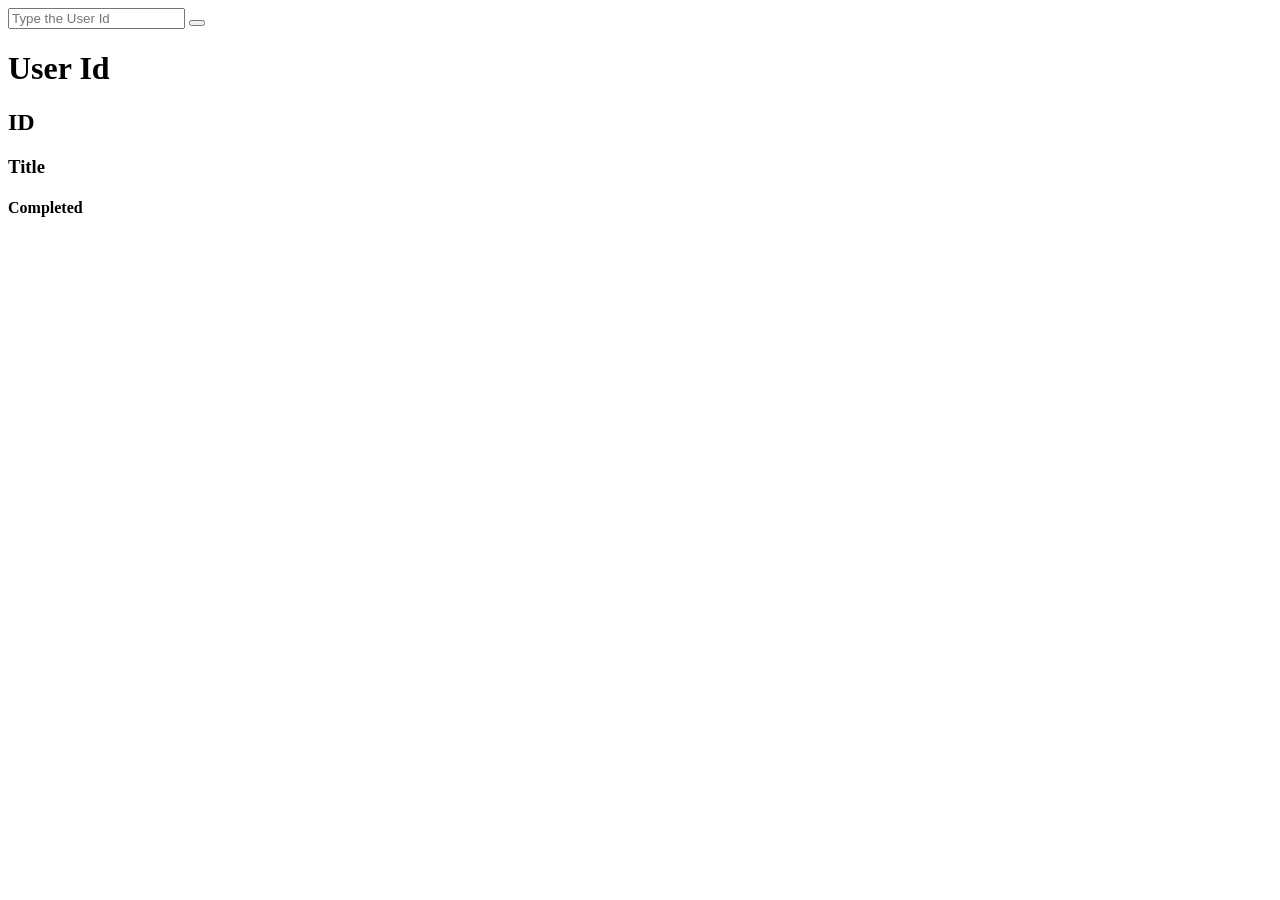
==== index.html @ fc88341a "Initial Commit" ====
<!DOCTYPE html>
<html lang="en">
<head>
    <meta charset="UTF-8">
    <meta name="viewport" content="width=device-width, initial-scale=1.0">
    <title>Document</title>
    <link rel="stylesheet" href="styles.css">
</head>
<body>
    <div class="container">
        <form action="">
            <input type="text" placeholder="Type the User Id">
            <button type="submit"><i class="fa-solid fa-magnifying-glass"></i></button>
        </form>
    <h1 id="user-id">User Id</h1>
    <h2 id="ID">ID</h2>
    <h3 id="Title">Title</h3>
    <h4 id="Completed">Completed</h4>
    </div>
</body>
<link rel="stylesheet" href="script.js">
</html>
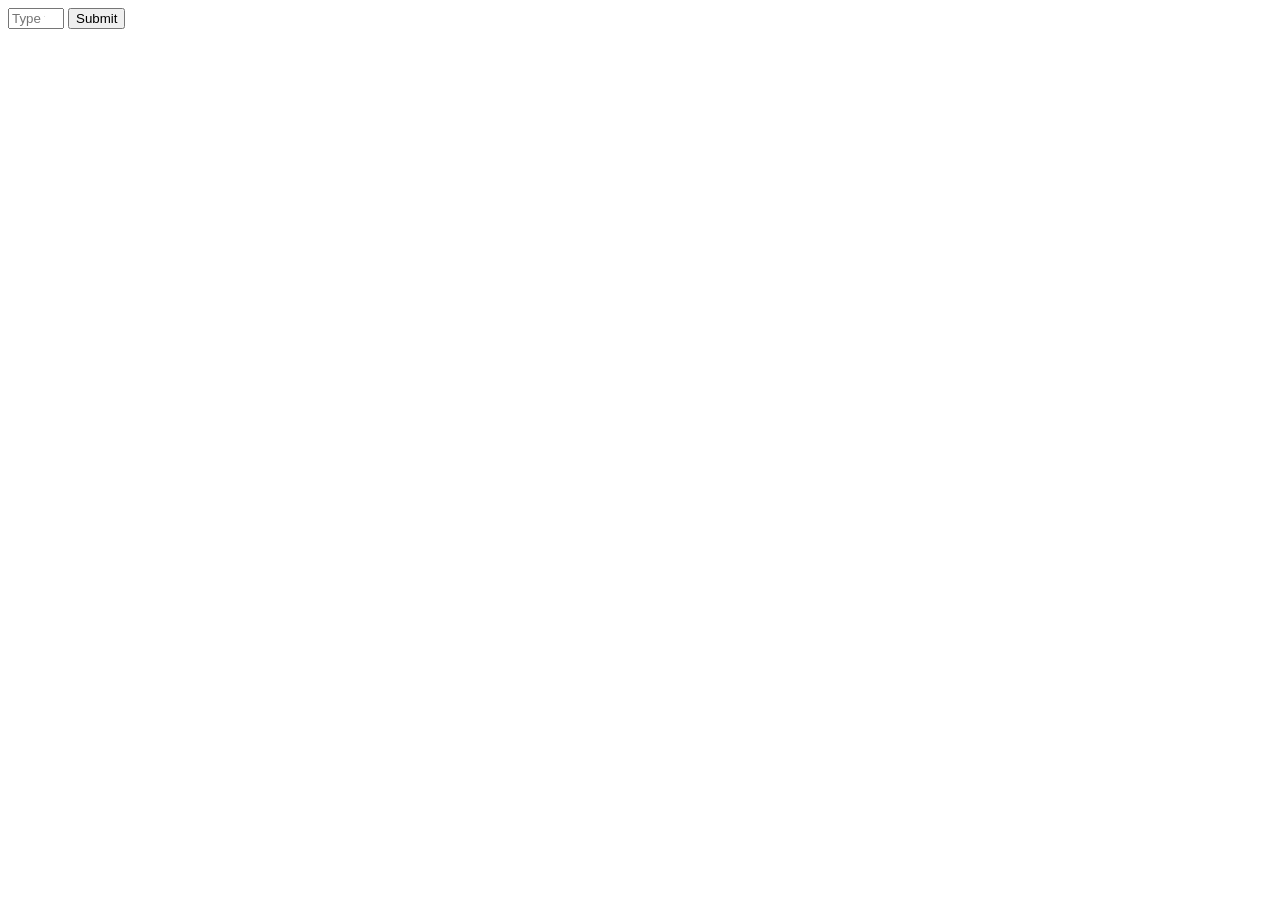
==== commit 02d5541c: "Data in Table Data is fetched and showed on interface in a table." ====
--- a/index.html
+++ b/index.html
@@ -8,15 +8,27 @@
 </head>
 <body>
     <div class="container">
-        <form action="">
-            <input type="text" placeholder="Type the User Id">
-            <button type="submit"><i class="fa-solid fa-magnifying-glass"></i></button>
-        </form>
-    <h1 id="user-id">User Id</h1>
-    <h2 id="ID">ID</h2>
-    <h3 id="Title">Title</h3>
-    <h4 id="Completed">Completed</h4>
+        <form onsubmit="fetchdata(event)">
+    <input type="number" id="number" placeholder="Type the User Id" min="1" max="200">
+    <button type="submit">Submit</button>
+</form>
     </div>
+    <!-- <div id="ResponseFromArray"></div>
+    <div id="TableFromArray"></div> -->
+    <table id="TableID">
+        <!-- <tr>
+            <th>User ID</th>
+            <th>ID</th>
+            <th>Title</th>
+            <th>Is Completed</th>
+        </tr>
+        <tr id="TableRow">
+            <td id="Id1"></td>
+            <td id="Id2"></td> 
+            <td id="Id3"></td>
+            <td id="Id4"></td> 
+        </tr> -->
+    </table> 
 </body>
-<link rel="stylesheet" href="script.js">
+<script src="script.js"></script>
 </html>
--- a/styles.css
+++ b/styles.css
@@ -0,0 +1,14 @@
+#ResponseFromArray{
+    background-color: black;
+    color: white;
+    margin: 20px;
+    padding: 20px;
+}
+
+#TableFromArray{
+    background-color: blanchedalmond;
+    color: red;
+    margin: 20px;
+    padding: 20px;
+    width: 100%;
+}
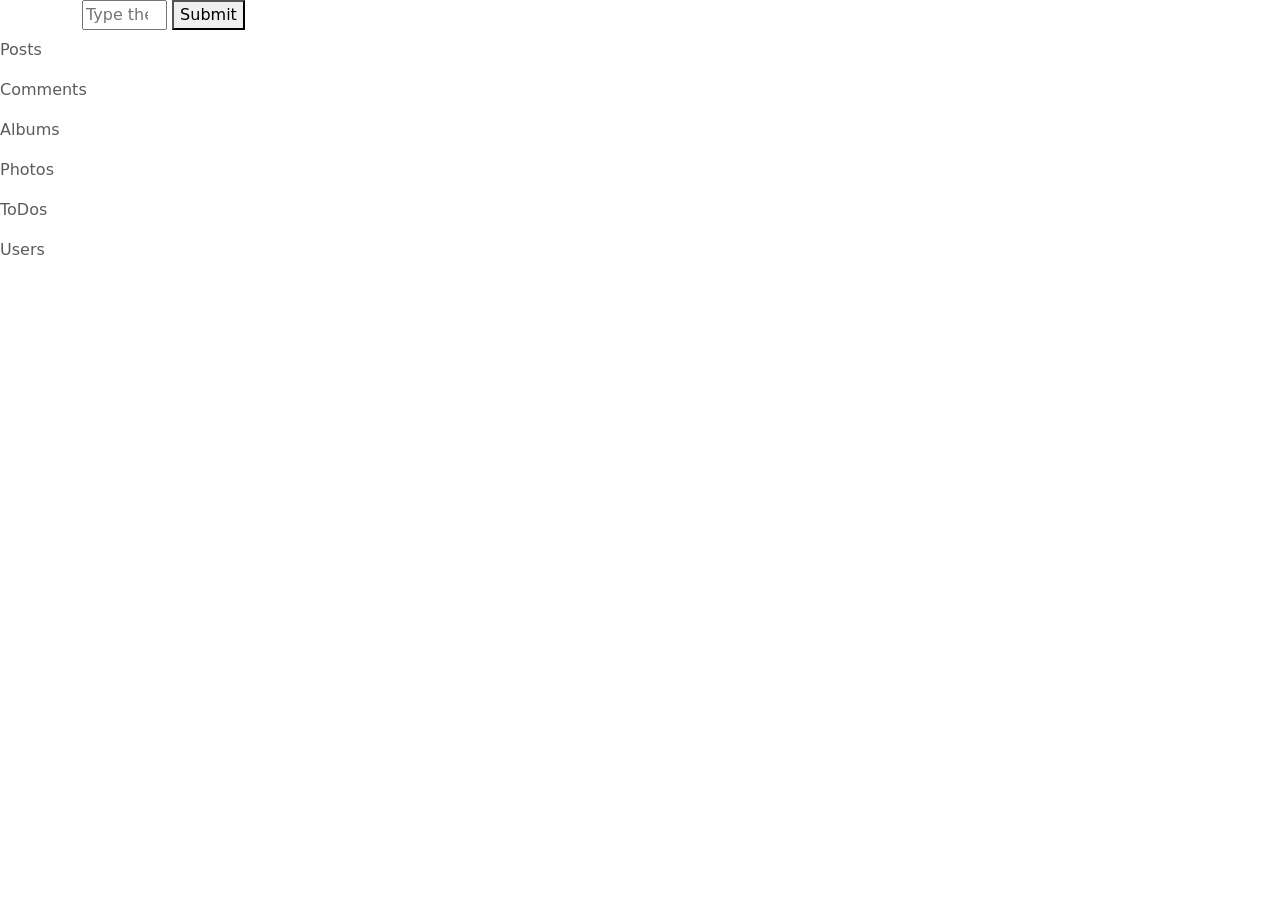
==== commit 68ad469a: "Give Up This API Does not support updates save on server" ====
--- a/index.html
+++ b/index.html
@@ -1,34 +1,111 @@
 <!DOCTYPE html>
 <html lang="en">
+
 <head>
     <meta charset="UTF-8">
     <meta name="viewport" content="width=device-width, initial-scale=1.0">
     <title>Document</title>
+    <link href="https://cdn.jsdelivr.net/npm/bootstrap@5.3.8/dist/css/bootstrap.min.css" rel="stylesheet"
+        integrity="sha384-sRIl4kxILFvY47J16cr9ZwB07vP4J8+LH7qKQnuqkuIAvNWLzeN8tE5YBujZqJLB" crossorigin="anonymous">
     <link rel="stylesheet" href="styles.css">
 </head>
+
 <body>
+    <!-- <nav class="navbar navbar-expand-lg navbar-light bg-light">
+        <a class="navbar-brand" href="posts.html">POSTS</a>
+        <button class="navbar-toggler" type="button" data-toggle="collapse" data-target="#navbarSupportedContent"
+            aria-controls="navbarSupportedContent" aria-expanded="false" aria-label="Toggle navigation">
+            <span class="navbar-toggler-icon"></span>
+        </button>
+
+        <div class="collapse navbar-collapse" id="navbarSupportedContent">
+            <ul class="navbar-nav mr-auto">
+                <li class="nav-item active">
+                    <a class="nav-link" href="comments.html">Comments <span class="sr-only"></span></a>
+                </li>
+                <li class="nav-item">
+                    <a class="nav-link" href="albums.html">Album</a>
+                </li>
+                <li class="nav-item">
+                    <a class="nav-link" href="photos.html">Photos</a>
+                </li>
+                <li class="nav-item">
+                    <a class="nav-link" href="todos.html">To Dos</a>
+                </li>
+                <li class="nav-item">
+                    <a class="nav-link" href="users.html">Users</a>
+                </li>
+            </ul>
+            <form class="form-inline my-2 my-lg-0">
+                <input class="form-control mr-sm-2" type="search" placeholder="Search" aria-label="Search">
+                <button class="btn btn-outline-success my-2 my-sm-0" type="submit">Search</button>
+            </form>
+        </div>
+    </nav> -->
+    <!-- 
+
+    Single Page Navbar 
+
+    <nav class="navbar navbar-expand-lg navbar-light bg-light">
+        <a class="navbar-brand" href="#TableID">POSTS</a>
+        <button class="navbar-toggler" type="button" data-toggle="collapse" data-target="#navbarSupportedContent"
+            aria-controls="navbarSupportedContent" aria-expanded="false" aria-label="Toggle navigation">
+            <span class="navbar-toggler-icon"></span>
+        </button>
+
+        <div class="collapse navbar-collapse" id="navbarSupportedContent">
+            <ul class="navbar-nav mr-auto">
+                <li class="nav-item active">
+                    <a class="nav-link" href="#TableID1">Comments <span class="sr-only"></span></a>
+                </li>
+                <li class="nav-item">
+                    <a class="nav-link" href="#TableID2">Album</a>
+                </li>
+                <li class="nav-item">
+                    <a class="nav-link" href="#TableID3">Photos</a>
+                </li>
+                <li class="nav-item">
+                    <a class="nav-link" href="#TableID2">To Dos</a>
+                </li>
+                <li class="nav-item">
+                    <a class="nav-link" href="#TableID2">Users</a>
+                </li>
+            </ul>
+            <form class="form-inline my-2 my-lg-0">
+                <input class="form-control mr-sm-2" type="search" placeholder="Search" aria-label="Search">
+                <button class="btn btn-outline-success my-2 my-sm-0" type="submit">Search</button>
+            </form>
+        </div>
+    </nav> -->
+
     <div class="container">
         <form onsubmit="fetchdata(event)">
-    <input type="number" id="number" placeholder="Type the User Id" min="1" max="200">
-    <button type="submit">Submit</button>
-</form>
+            <input type="number" id="number" placeholder="Type the User Id" min="1" max="200">
+            <button type="submit">Submit</button>
+        </form>
     </div>
-    <!-- <div id="ResponseFromArray"></div>
-    <div id="TableFromArray"></div> -->
     <table id="TableID">
-        <!-- <tr>
-            <th>User ID</th>
-            <th>ID</th>
-            <th>Title</th>
-            <th>Is Completed</th>
-        </tr>
-        <tr id="TableRow">
-            <td id="Id1"></td>
-            <td id="Id2"></td> 
-            <td id="Id3"></td>
-            <td id="Id4"></td> 
-        </tr> -->
-    </table> 
+        <caption>Posts</caption>
+    </table>
+    <table id="TableID1">
+        <caption>Comments</caption>
+    </table>
+    <table id="TableID2">
+        <caption>Albums</caption>
+    </table>
+    <table id="TableID3">
+        <caption>Photos</caption>
+    </table>
+    <table id="TableID4">
+        <caption>ToDos</caption>
+    </table>
+    <table id="TableID5">
+        <caption>Users</caption>
+    </table>
+    <script src="https://cdn.jsdelivr.net/npm/bootstrap@5.3.8/dist/js/bootstrap.bundle.min.js"
+        integrity="sha384-FKyoEForCGlyvwx9Hj09JcYn3nv7wiPVlz7YYwJrWVcXK/BmnVDxM+D2scQbITxI"
+        crossorigin="anonymous"></script>
+    <script src="script.js"></script>
 </body>
-<script src="script.js"></script>
-</html>
+
+</html>
--- a/styles.css
+++ b/styles.css
@@ -11,4 +11,17 @@
     margin: 20px;
     padding: 20px;
     width: 100%;
+}
+
+.TableRow2Class{
+    background-color: aliceblue;
+    border: 1px black solid;
+    border-radius: 200px;
+}
+
+td{
+    border: 2px solid black;
+}
+th{
+    border: 2px solid black;
 }
